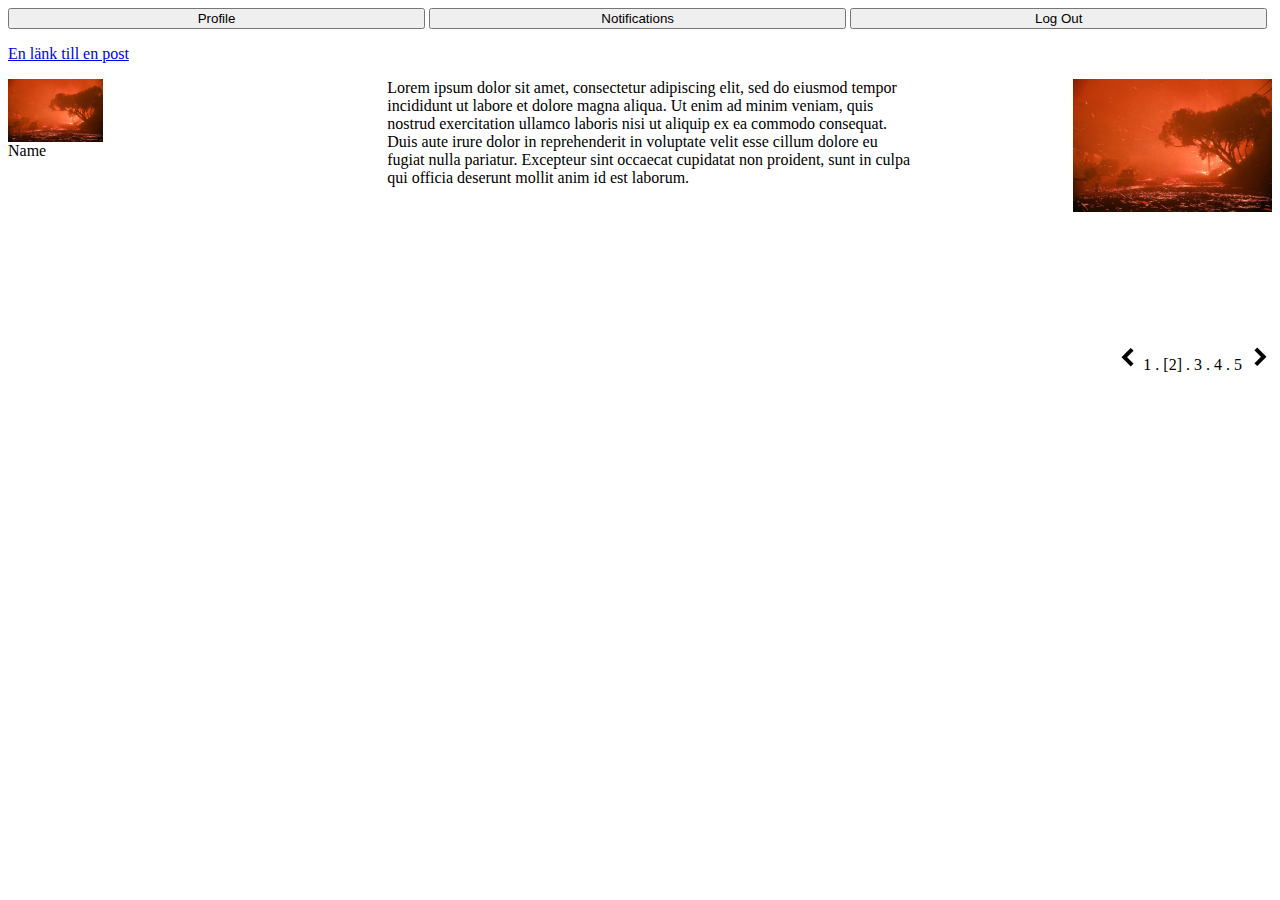
==== root/index.html @ 4d10652e "Start" ====
﻿<html>
<head>
    <meta charset="UTF-8" />

    <title>AHHH</title>
    <link rel="stylesheet" type="text/css" href="post.css">
</head>
<body>
    <script>

    </script>
    <div class="header">
        <input class="hbutton" type="button" style="width:33%" value="Profile" href="profile.php"/>
        <input class="hbutton" type="button" style="width:33%" value="Notifications" href="alert.php"/>
        <input class="hbutton" type="button" style="width:33%" value="Log Out" href="logOut.php" />
    </div>
    <div class="post">
        <p class="subject"><a href="post.php?id=1">En länk till en post</a></p>
        <div class="profile">
            <img class="profilepic" src="test.jpg" />
            <br />
            <label class="name">Name</label>
        </div>
        <div class="text">
            <label style="width:60%;float:left;">Lorem ipsum dolor sit amet, consectetur adipiscing elit, sed do eiusmod tempor incididunt ut labore et dolore magna aliqua. Ut enim ad minim veniam, quis nostrud exercitation ullamco laboris nisi ut aliquip ex ea commodo consequat. Duis aute irure dolor in reprehenderit in voluptate velit esse cillum dolore eu fugiat nulla pariatur. Excepteur sint occaecat cupidatat non proident, sunt in culpa qui officia deserunt mollit anim id est laborum.</label>
            <img class="pic" style="float:right;height:50%;width:auto" src="test.jpg"/>
        </div>
    </div>
    <div style="text-align:right" class="navigation">
        <img src="left.png"/>
        <label>1 . [2] . 3 . 4 . 5</label>
        <img src="right.png" />
    </div>
</body>
</html>
---- root/post.css ----
.post {
            height: auto;
        }

        .profile {
            width: 30%;
            float: left;
            height: 30%;
        }

        .text {
            width: 70%;
            float: right;
            height: 30%;
        }

        .profilepic {
            width: 25%;
        }

        .ctext {
            height: 25%;
        }

        .cprofile {
            height: 25%;
        }
        .error {
            background-color:red;
            margin-bottom:25px;
        }
        .input{
            margin-top:10px;
            width:100%;
            height:15%;
        }
        .comment {
            margin-left:20%;
            width:60%;
            height:auto;
        }
        .button {
        margin-top:10px;
        
        }
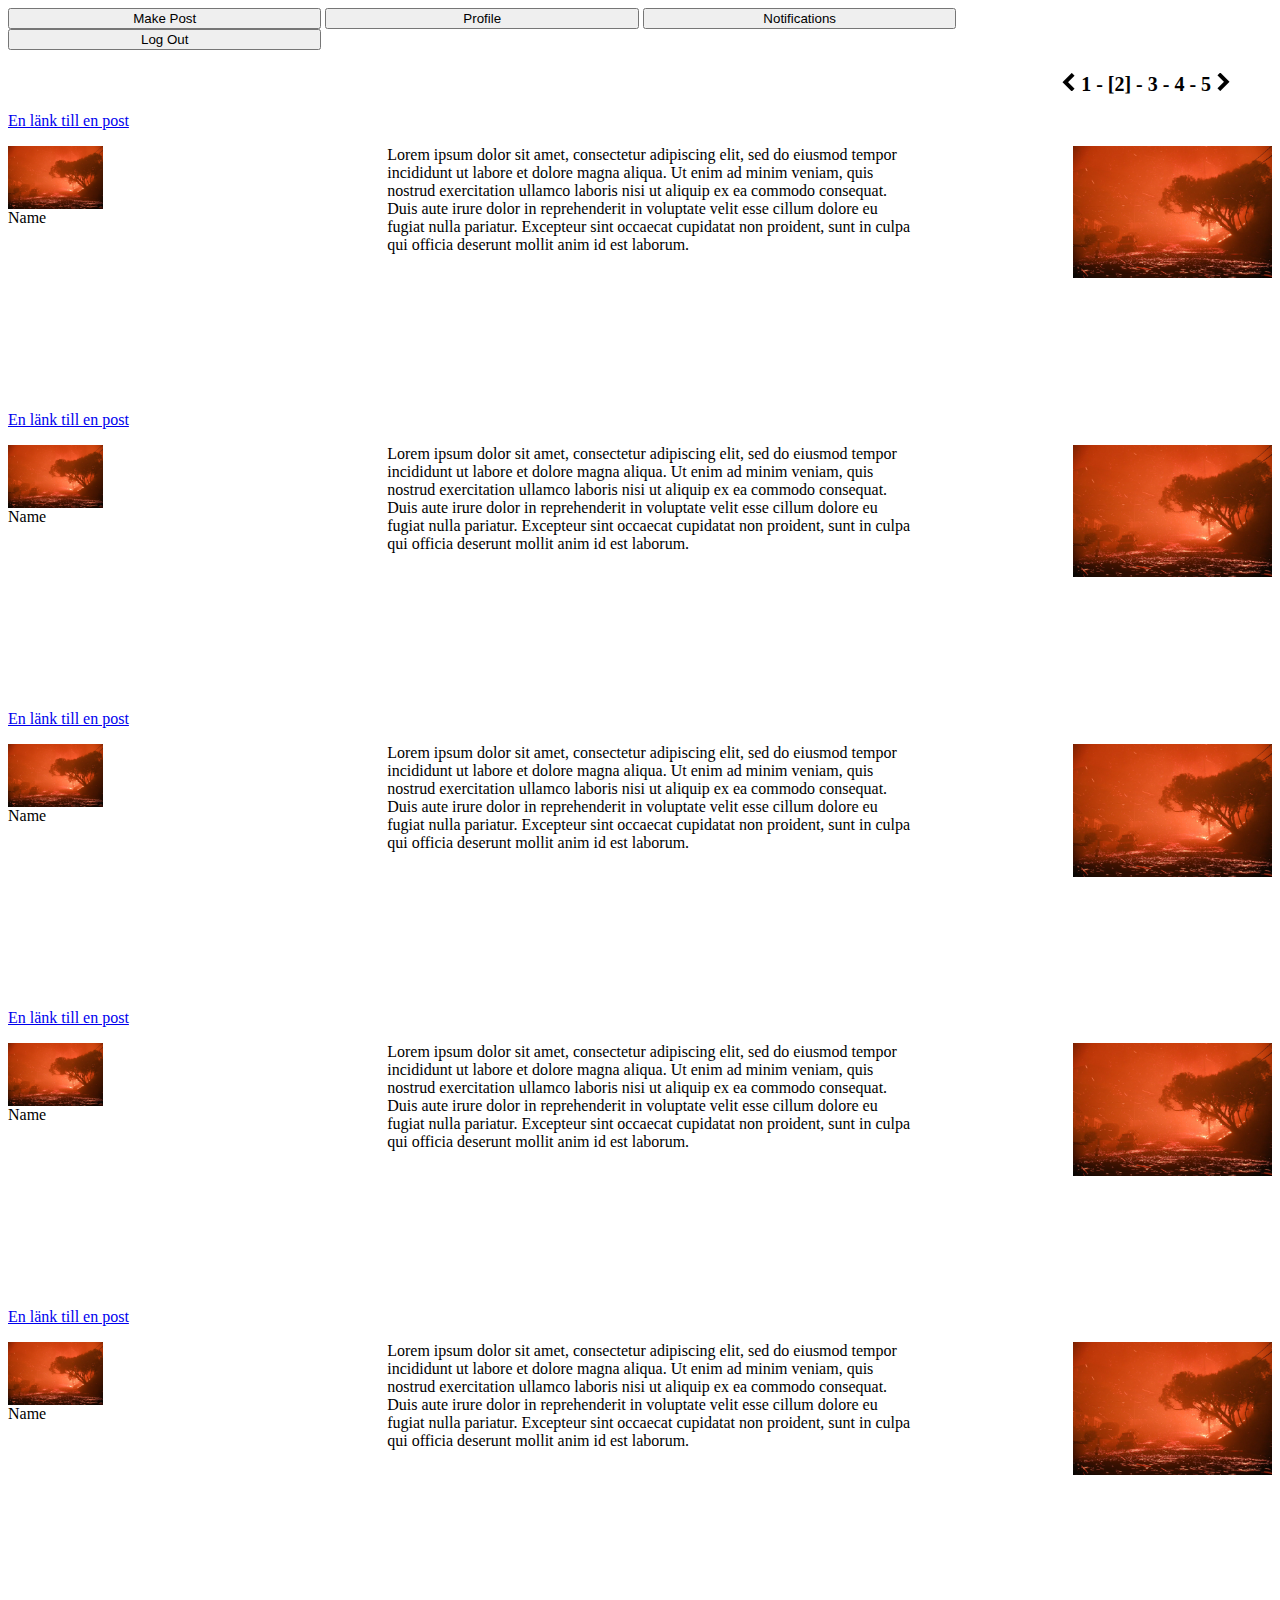
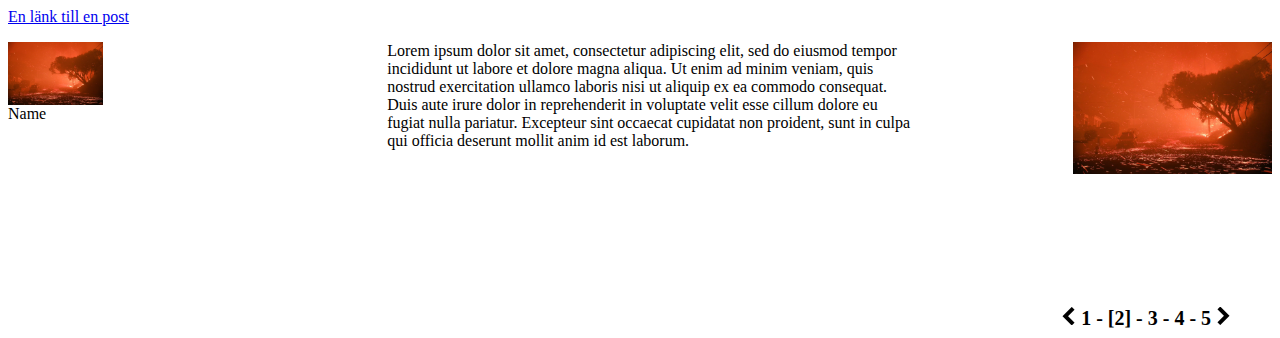
==== commit 4a6e6730: "råkade" ====
--- a/root/index.html
+++ b/root/index.html
@@ -1,18 +1,40 @@
 ﻿<html>
 <head>
     <meta charset="UTF-8" />
-
-    <title>AHHH</title>
-    <link rel="stylesheet" type="text/css" href="post.css">
+    <title>Homepage</title>
+    <link rel="stylesheet" type="text/css" href="style.css">
 </head>
 <body>
-    <script>
+    <script type="text/javascript" src="post.js"></script>
 
-    </script>
+
     <div class="header">
-        <input class="hbutton" type="button" style="width:33%" value="Profile" href="profile.php"/>
-        <input class="hbutton" type="button" style="width:33%" value="Notifications" href="alert.php"/>
-        <input class="hbutton" type="button" style="width:33%" value="Log Out" href="logOut.php" />
+        <input class="hbutton" type="button" style="width:24.8%" value="Make Post" onclick="MakePost()" />
+        <input class="hbutton" type="button" style="width:24.8%" value="Profile" href="profile.php" />
+        <input class="hbutton" type="button" style="width:24.8%" value="Notifications" href="alert.php" />
+        <input class="hbutton" type="button" style="width:24.8%" value="Log Out" href="logout.php" />
+    </div>
+
+    <div id="input" style="width:45%;margin-top:10px;">
+    </div>
+
+    <div class="navigation">
+        <img src="left.png" onclick="Navigate(-1)" />
+        <label><b>  1 - [2] - 3 - 4 - 5  </b></label>
+        <img src="right.png" onclick="Navigate(1)" />
+    </div>
+
+    <div class="post">
+        <p class="subject"><a href="post.php?id=1">En länk till en post</a></p>
+        <div class="profile">
+            <img class="profilepic" src="test.jpg" />
+            <br />
+            <label class="name">Name</label>
+        </div>
+        <div class="text">
+            <label style="width:60%;float:left;">Lorem ipsum dolor sit amet, consectetur adipiscing elit, sed do eiusmod tempor incididunt ut labore et dolore magna aliqua. Ut enim ad minim veniam, quis nostrud exercitation ullamco laboris nisi ut aliquip ex ea commodo consequat. Duis aute irure dolor in reprehenderit in voluptate velit esse cillum dolore eu fugiat nulla pariatur. Excepteur sint occaecat cupidatat non proident, sunt in culpa qui officia deserunt mollit anim id est laborum.</label>
+            <img class="pic" src="test.jpg" />
+        </div>
     </div>
     <div class="post">
         <p class="subject"><a href="post.php?id=1">En länk till en post</a></p>
@@ -23,13 +45,64 @@
         </div>
         <div class="text">
             <label style="width:60%;float:left;">Lorem ipsum dolor sit amet, consectetur adipiscing elit, sed do eiusmod tempor incididunt ut labore et dolore magna aliqua. Ut enim ad minim veniam, quis nostrud exercitation ullamco laboris nisi ut aliquip ex ea commodo consequat. Duis aute irure dolor in reprehenderit in voluptate velit esse cillum dolore eu fugiat nulla pariatur. Excepteur sint occaecat cupidatat non proident, sunt in culpa qui officia deserunt mollit anim id est laborum.</label>
-            <img class="pic" style="float:right;height:50%;width:auto" src="test.jpg"/>
+            <img class="pic" src="test.jpg" />
         </div>
     </div>
-    <div style="text-align:right" class="navigation">
-        <img src="left.png"/>
-        <label>1 . [2] . 3 . 4 . 5</label>
-        <img src="right.png" />
+    <div class="post">
+        <p class="subject"><a href="post.php?id=1">En länk till en post</a></p>
+        <div class="profile">
+            <img class="profilepic" src="test.jpg" />
+            <br />
+            <label class="name">Name</label>
+        </div>
+        <div class="text">
+            <label style="width:60%;float:left;">Lorem ipsum dolor sit amet, consectetur adipiscing elit, sed do eiusmod tempor incididunt ut labore et dolore magna aliqua. Ut enim ad minim veniam, quis nostrud exercitation ullamco laboris nisi ut aliquip ex ea commodo consequat. Duis aute irure dolor in reprehenderit in voluptate velit esse cillum dolore eu fugiat nulla pariatur. Excepteur sint occaecat cupidatat non proident, sunt in culpa qui officia deserunt mollit anim id est laborum.</label>
+            <img class="pic" src="test.jpg" />
+        </div>
     </div>
+    <div class="post">
+        <p class="subject"><a href="post.php?id=1">En länk till en post</a></p>
+        <div class="profile">
+            <img class="profilepic" src="test.jpg" />
+            <br />
+            <label class="name">Name</label>
+        </div>
+        <div class="text">
+            <label style="width:60%;float:left;">Lorem ipsum dolor sit amet, consectetur adipiscing elit, sed do eiusmod tempor incididunt ut labore et dolore magna aliqua. Ut enim ad minim veniam, quis nostrud exercitation ullamco laboris nisi ut aliquip ex ea commodo consequat. Duis aute irure dolor in reprehenderit in voluptate velit esse cillum dolore eu fugiat nulla pariatur. Excepteur sint occaecat cupidatat non proident, sunt in culpa qui officia deserunt mollit anim id est laborum.</label>
+            <img class="pic" src="test.jpg" />
+        </div>
+    </div>
+    <div class="post">
+        <p class="subject"><a href="post.php?id=1">En länk till en post</a></p>
+        <div class="profile">
+            <img class="profilepic" src="test.jpg" />
+            <br />
+            <label class="name">Name</label>
+        </div>
+        <div class="text">
+            <label style="width:60%;float:left;">Lorem ipsum dolor sit amet, consectetur adipiscing elit, sed do eiusmod tempor incididunt ut labore et dolore magna aliqua. Ut enim ad minim veniam, quis nostrud exercitation ullamco laboris nisi ut aliquip ex ea commodo consequat. Duis aute irure dolor in reprehenderit in voluptate velit esse cillum dolore eu fugiat nulla pariatur. Excepteur sint occaecat cupidatat non proident, sunt in culpa qui officia deserunt mollit anim id est laborum.</label>
+            <img class="pic" src="test.jpg" />
+        </div>
+    </div>
+    <div class="post">
+        <p class="subject"><a href="post.php?id=1">En länk till en post</a></p>
+        <div class="profile">
+            <img class="profilepic" src="test.jpg" />
+            <br />
+            <label class="name">Name</label>
+        </div>
+        <div class="text">
+            <label style="width:60%;float:left;">Lorem ipsum dolor sit amet, consectetur adipiscing elit, sed do eiusmod tempor incididunt ut labore et dolore magna aliqua. Ut enim ad minim veniam, quis nostrud exercitation ullamco laboris nisi ut aliquip ex ea commodo consequat. Duis aute irure dolor in reprehenderit in voluptate velit esse cillum dolore eu fugiat nulla pariatur. Excepteur sint occaecat cupidatat non proident, sunt in culpa qui officia deserunt mollit anim id est laborum.</label>
+            <img class="pic" src="test.jpg" />
+        </div>
+
+    </div>
+
+    <div style="" class="navigation">
+        <img src="left.png" onclick="Navigate(-1)" />
+        <label><b>  1 - [2] - 3 - 4 - 5  </b></label>
+        <img src="right.png" onclick="Navigate(1)" />
+    </div>
+
 </body>
 </html>--- a/root/style.css
+++ b/root/style.css
@@ -0,0 +1,62 @@
+.post {
+    height: auto;
+}
+
+.profile {
+    width: 30%;
+    float: left;
+    height: 30%;
+}
+
+.text {
+    width: 70%;
+    float: right;
+    height: 30%;
+}
+
+.profilepic {
+    width: 25%;
+}
+
+.ctext {
+    height: 25%;
+}
+
+.cprofile {
+    height: 25%;
+}
+
+.error {
+    background-color: red;
+    margin-bottom: 25px;
+}
+
+.input {
+    margin-top: 10px;
+    width: 100%;
+    height: 15%;
+}
+
+.comment {
+    margin-left: 20%;
+    width: 60%;
+    height: auto;
+}
+
+.button {
+    margin-top: 10px;
+}
+
+.navigation {
+    text-align: right;
+    vertical-align: middle;
+    padding-right: 3%;
+    font-size: 20px;
+    padding-top: 1%;
+}
+
+.pic {
+    float: right;
+    height: 50%;
+    width: auto
+}
